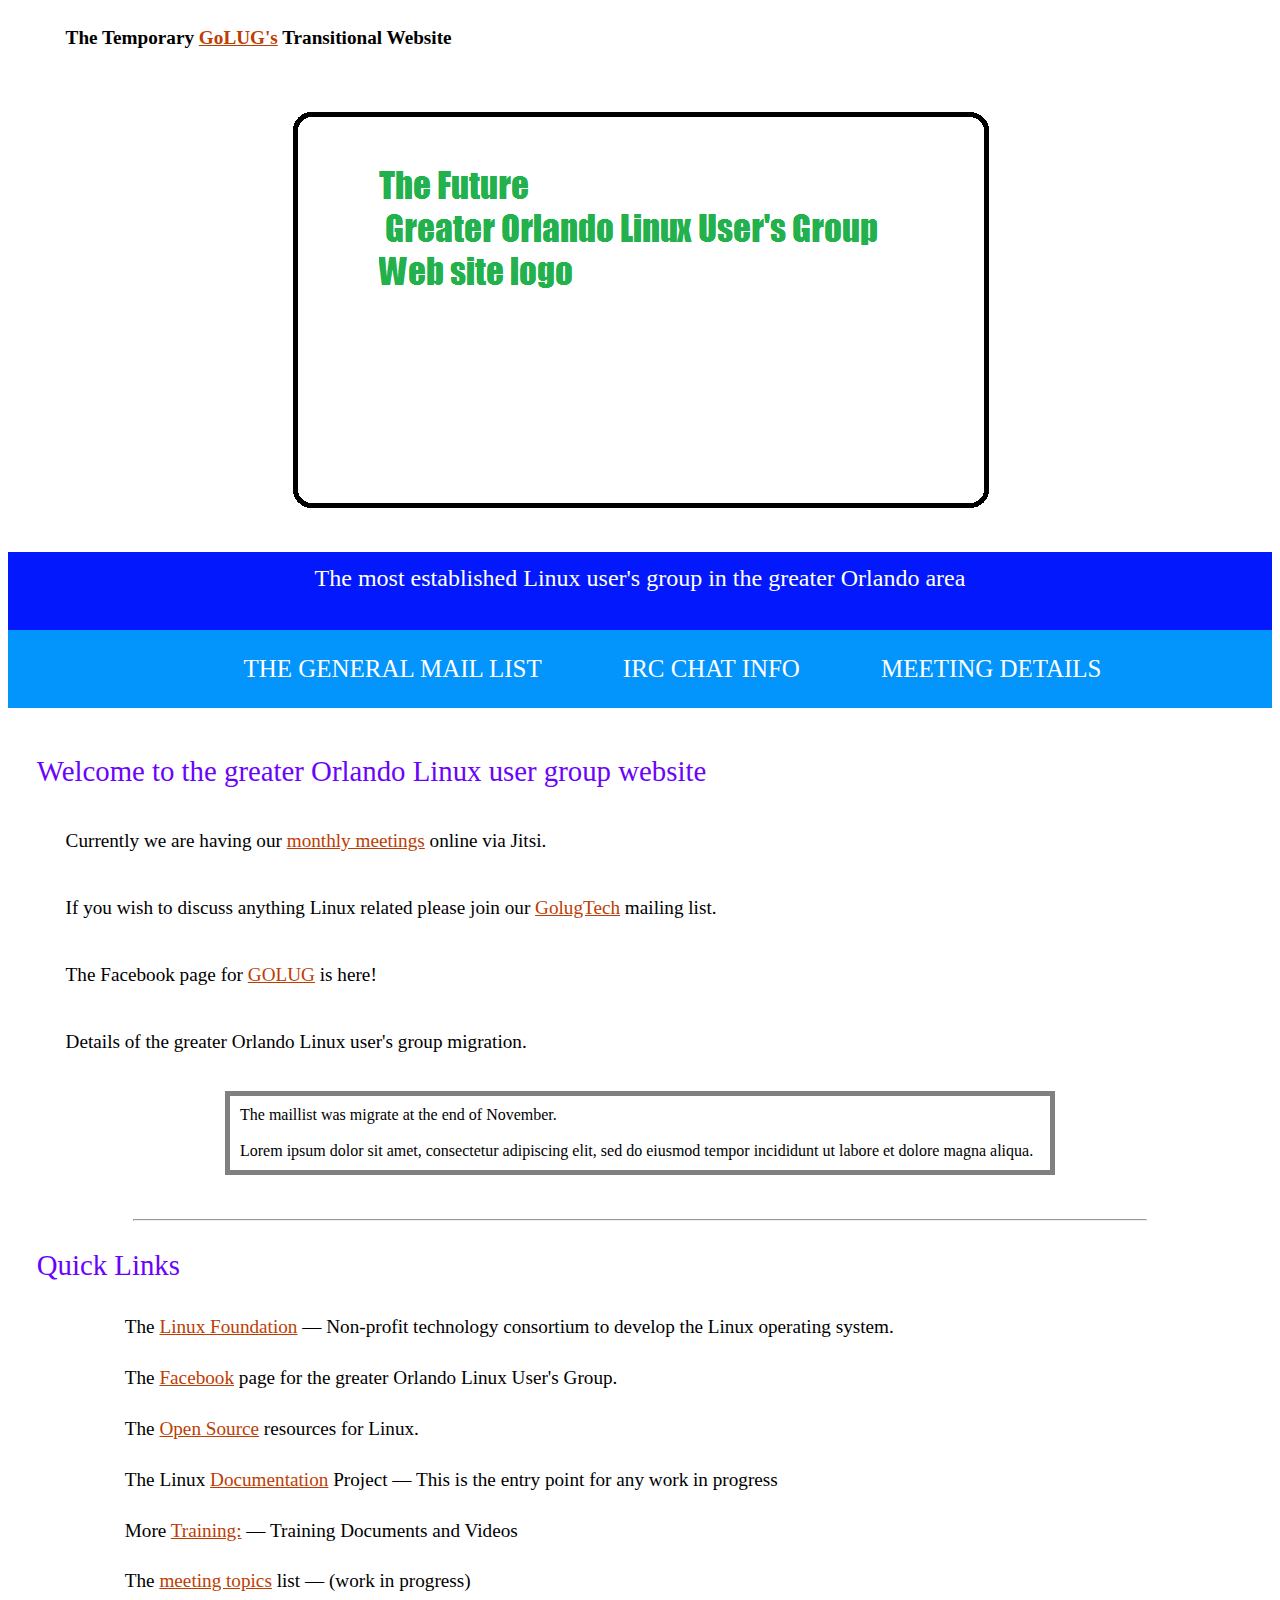
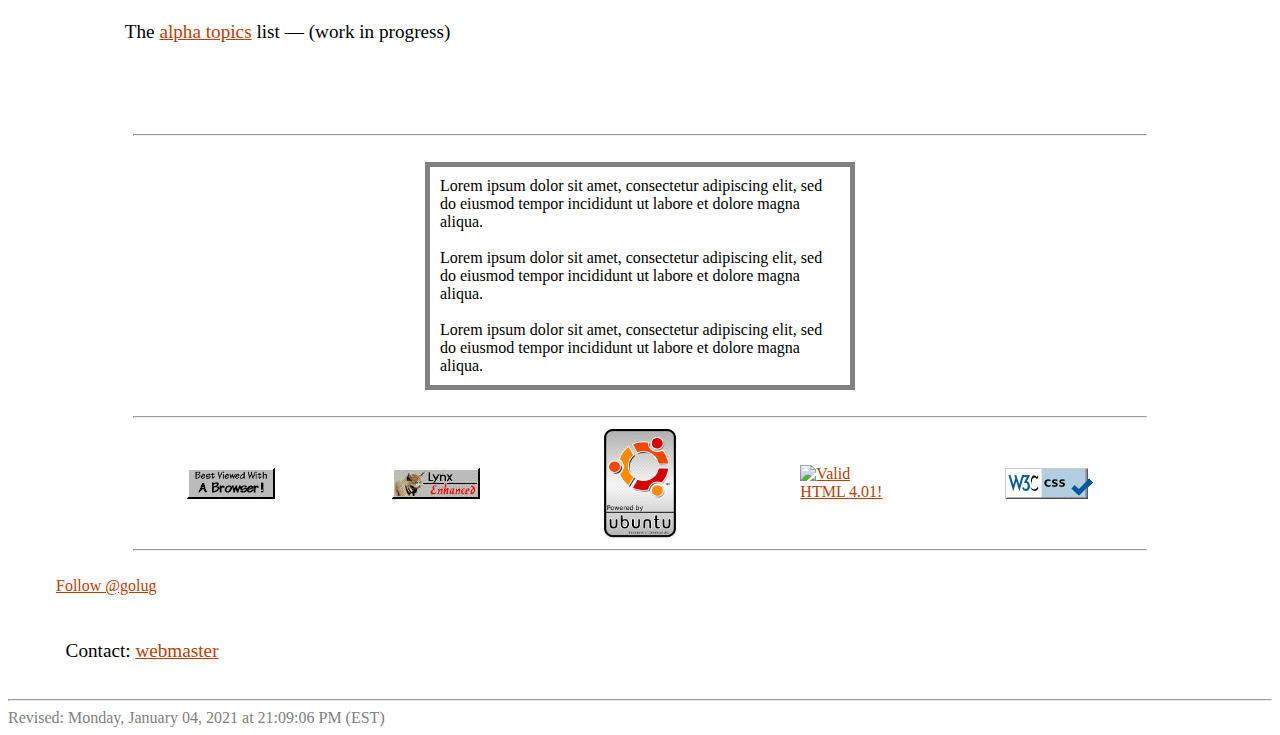
==== index.html @ 797d7597 "second commit" ====
<!DOCTYPE html>

<html lang="en">

<head>
  <meta http-equiv="Content-Type" content="text/html; charset=UTF-8">
  <meta name="Description" content="operating systems, Linux, Linux Users Groups">
  <meta name="generator" content="HTML Tidy for Linux, see www.w3.org">
  <link rel="stylesheet" type="text/css" href="css/styles.css">

  <title>The Greater Orlando Linux Users Group</title>
</head>

<body>
  <p><b>The Temporary <a href="http://golug.info">GoLUG&#39;s</a> Transitional Website</b></p>

  <a href="/">
    <img alt="The GOLUG Logo" height="450" width="750" src="images/GOLUG_logo_temp1.png">
  </a>

  <div id="top">
    <h1>The most established Linux user&#39;s group in the greater Orlando area</h1>
    <div id="nav">
      <ul>
        <li><a href="https://diypython.us/mailman/listinfo/golugtech_diypython.us">The general Mail list</a></li>

        <li><a href="chat.html">IRC chat info</a></li>

        <li><a href="http://www.golug.info/">Meeting Details</a></li>
      </ul>
    </div>
  </div>

  <div id="inner-content">

    <h2 class="c1">Welcome to the greater Orlando Linux user group website</h2>

    <p class="indented">Currently we are having our <a href="meeting_details.html">monthly meetings</a> online via Jitsi.</p>

    <p class="indented">If you wish to discuss anything Linux related please join our <a
       href="https://diypython.us/mailman/listinfo/golugtech_diypython.us">GolugTech</a> mailing list.</p>

    <p class="indented"> The Facebook page for <a href="https://www.facebook.com/GreaterOrlandoLinuxUsersGroup/">GOLUG</a> is here!</p>

    <p class="indented">
      Details of the greater Orlando Linux user&#39;s group migration.<br />
    </p>

  </div>

  <div class="bignotes">
    The maillist was migrate at the end of November.<br /><br />
    Lorem ipsum dolor sit amet, consectetur adipiscing elit, sed do eiusmod tempor incididunt ut labore et dolore magna aliqua.<br />
  </div>

  <br /><br />

  <hr class="wide">

  <div id="inner-content2">
    <h2 class="c1">Quick Links</h2>

    <ul>
      <li>The <a href="https://www.linuxfoundation.org/">Linux Foundation</a> &mdash; Non-profit technology consortium to develop the Linux operating system.</li>

      <li>The <a href="facebook.html">Facebook</a> page for the greater Orlando Linux User&#39;s Group.</li>

      <li>The <a href="https://opensource.com/resources/linux">Open Source</a> resources for Linux.</li>

      <li>The Linux <a href="https://tldp.org/">Documentation</a> Project &mdash; This is the entry point for any work in progress</li>

      <li>More <a href="training.html">Training:</a> &mdash; Training Documents and Videos</li>

      <li>The <a href="future_topics.html">meeting topics</a> list &mdash; (work in progress)</li>

      <li>The <a href="alpha.html">alpha topics</a> list &mdash; (work in progress)</li>

      <!-- <li>The <a href="links.html">other</a> list of links &mdash; (work in progress)</li> -->
    </ul>

    <br/>
    <br/>
    <br/>
    <hr class="wide">
    <br/>

    <div class="notes">
      Lorem ipsum dolor sit amet, consectetur adipiscing elit, sed do eiusmod tempor incididunt ut labore et dolore magna aliqua.<br /><br />
      Lorem ipsum dolor sit amet, consectetur adipiscing elit, sed do eiusmod tempor incididunt ut labore et dolore magna aliqua.<br /><br />
      Lorem ipsum dolor sit amet, consectetur adipiscing elit, sed do eiusmod tempor incididunt ut labore et dolore magna aliqua.<br />
    </div>

    <br/>
    <hr class="wide">
    <table class="footer">
      <tbody>
        <tr class="center">
          <td><a href="https://www.anybrowser.org/campaign/index.html"><img src="images/abrowser.gif" alt="Any-Browser"/></a></td>

          <td><a href="http://lynx.browser.org"><img src="images/lynx.gif" alt="Lynx Enhanced" height="31" width="88"/></a></td>

          <td><a href="https://ubuntu.com/download/server"><img src="images/ubuntu-server.jpg" alt="powered by Ubuntu server" height="72" width="72"/></a></td>

          <td><a href="https://validator.w3.org/check/referer"><img src="https://www.w3.org/Icons/valid-html401-blue" alt= "Valid HTML 4.01!" height="31" width="88"/></a></td>

          <td><a href="https://jigsaw.w3.org/css-validator/validator.html.en/"><img class="c2" src="images/vcss-blue" alt="Valid CSS!"/></a></td>
        </tr>
      </tbody>
    </table>
    <hr class="wide">

    <br/>
    <a href="https://twitter.com/golug" class="twitter-follow-button" data-show-count="false">Follow @golug</a>
    <script>
      !function(d,s,id){var js,fjs=d.getElementsByTagName(s)[0];
      if(!d.getElementById(id)){js=d.createElement(s);
      js.id=id;js.src="//platform.twitter.com/widgets.js";fjs.parentNode.insertBefore(js,fjs);}}(document,"script","twitter-wjs");
    </script>
    <br/>
    <br />

    <p>Contact: <a href="mailto:billsbrough@gmail.com">webmaster</a></p>
    <!-- <p>Contact: <a href="mailto:webmaster@golug.net">webmaster</a></p> -->

    <hr>
    <span class="www_footer">Revised: Monday, January 04, 2021 at 21:09:06 PM (EST)</span>
  </div>
</body>
</html>
---- css/styles.css ----
/* $Id:$ */

/* font em hack*/

/****** basicly a hack that makes 1em= 10px so math is easier ******/
/* main stylesheet */
/** NAV **/

#nav {
    max-width: 100%;
    background: #0395FC;
    text-transform: uppercase;
    font-size: 1.3em;
    margin-bottom: 2em;
}
#nav ul {
    margin-left: auto;
    margin-right: auto;
    display: block;
    vertical-align: middle;
    text-align: center;
}
#nav li {
    list-style: none;
    display: inline-block;
    margin-bottom: 0;
}
#nav li a {
    display: inline-block;
    text-align: left;
    vertical-align: middle;
    color: white;
    text-decoration: none;
    padding-top: 1em;
    padding-left: 1em;
    padding-right: 1em;
    padding-bottom: 1em;
}
#nav a:hover {
    background-color: white;
    color: #6A03FC;
}
data-show-count {
    /* what? */
}

/** CONTENT WRAP **/

#inner-content {
    margin-right: 1.3em;
}
#top {
    width: 100%;
    background-color: #0318FC;
    height: inherit;
}
/** TEXT TAG & IMG **/

div.bignotes {
	width: 800px;
	padding: 10px;
	border: 5px solid gray;
	margin: 0px auto;
}

div.notes {
	width: 400px;
	padding: 10px;
	border: 5px solid gray;
	margin: 0px auto;
}

h1 {
	font-size: 1.5em;
	padding: 1.0em;
	color: white;
	text-align: center;
	line-height: 0.2em;
	font-family: Tahoma, Verdana, Times, Sans-serif;
	font-weight: 400;
}

h2 {
    font-size: 1.8em;
    margin-bottom: 1em;
    margin-left: 1em;
    color: #6A03FC;
    /* color: #0318FC; */
    line-height: 1.5em;
    font-family: Tahoma, Verdana, Times, Sans-serif;
    font-weight: 500;
}
h3 {
    margin-left: 1em;
    font-family: Tahoma, Verdana, Times, Sans-serif;
    font-weight: 500;
}
p {
    margin-bottom: 1.5em;
    margin-left: 3em;
    font-family: Tahoma, Verdana, Times, Sans-serif;
    line-height: 2em;
    font-size: 1.2em;
    font-weight: 400;
}
ul {
    margin-left: 3em;
    font-family: Tahoma, Verdana, Times, sans-serif;
    font-size: 1.2em;
    font-weight: 400;
}
li {
    list-style: none;
    margin-bottom: 1.5em;
    margin-left: 1em;
}
a {
    color: #BD3D03;
}
a:hover {
    color: #0318FC;
}
.twitter-follow-button {
    margin-left: 3em;
}
img {
    max-width: 100%;
    height: auto;
    display: block;
    margin-left: auto;
    margin-right: auto;
}

hr.narrow {
	width: 40% 
}

hr.wide {
	width: 80% 
}

table.footer { 	table-layout: fixed; 
				margin-left: 2em;
				width: 1024px;
				margin-left:auto;
				margin-right:auto; }
}

.fdp:before  { content: "\2058\ "; }
.fdp:after   { content: "\ \2058"; } 

.www_title  { font-family: "Georgia, Palatino, Times, Roman";
              font-size: 33pt; 
              text-align: center;}

.www_sidebar  { text-align: center; 
               font-family: "Georgia, Palatino, Times, Roman";
               font-size: 12pt;
               margin-left: 0em; margin-right: 0em;
               padding: 0.15em 0.15em 0.15em .15em; 
               width: 100%;
               background: url("/images/lines.gif");
               border: 2px solid #cccccc }

.www_sectiontitle, .www_subsection {
               border-width: 1px;
               border-style: solid none;
               text-align: center;
               vertical-align: middle;
               font-family: "Georgia,Palatino,Times,Roman";
               font-weight: bold; font-size: 18pt;
               background: url("/images/lines.gif");
               padding: 0.1em 0.1em 0.1em .1em; 
               width: 100%;
               margin-bottom: 0.3em; }

.www_subsection { width: 75%;
                  text-align: left;  font-size: 13pt; }

.www_subsubsection { margin: 1.0em 0.5em 0.5em 0.5em;
                     font-weight: bold; font-style: oblique;
                     border-bottom: 1px solid #999999; font-size: 12pt;
                     width: 75%; }

.www_code { border: solid 1px gray; background: #eeeeee;
            margin: 0 1em 0 1em; 
            padding: 0 1em 0 1em;
            display: table; }

.www_footer { text-align: left; color: gray; background: white; padding: 3 3 3 3 }

/* End of File */
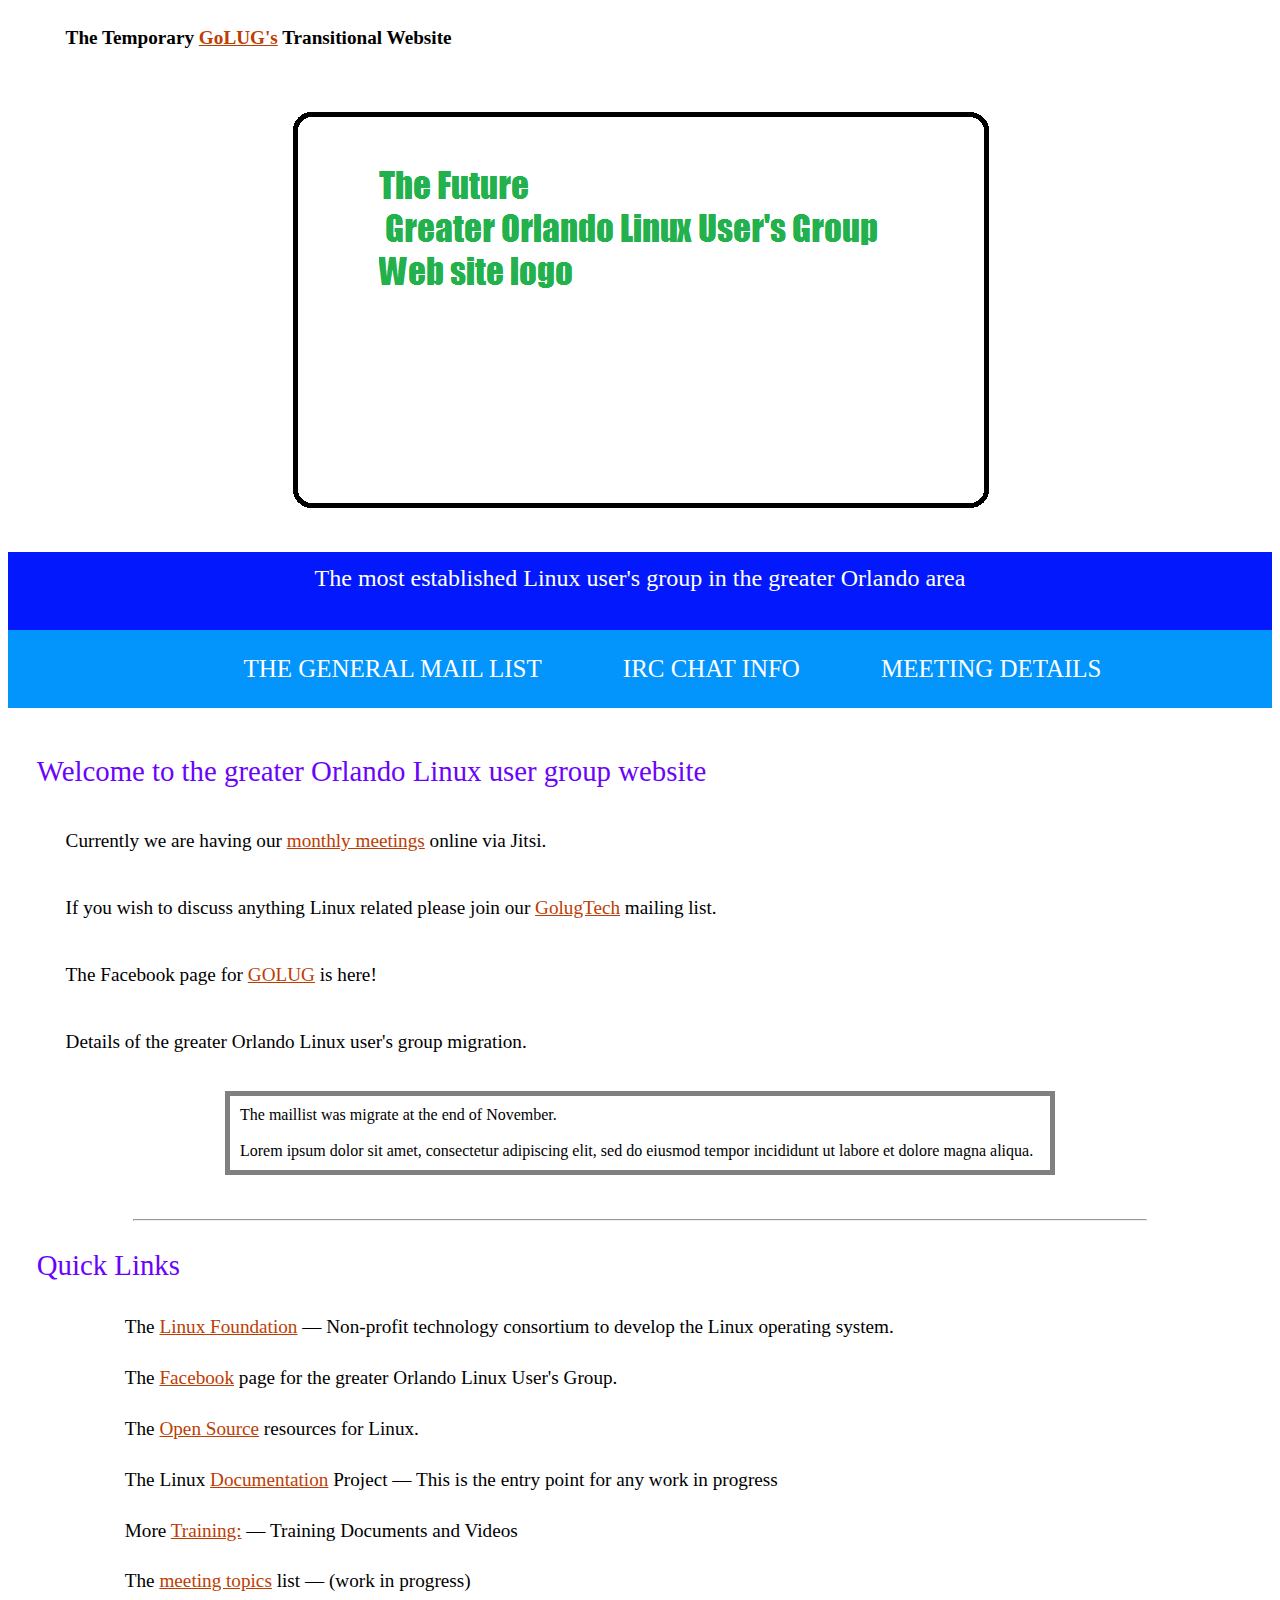
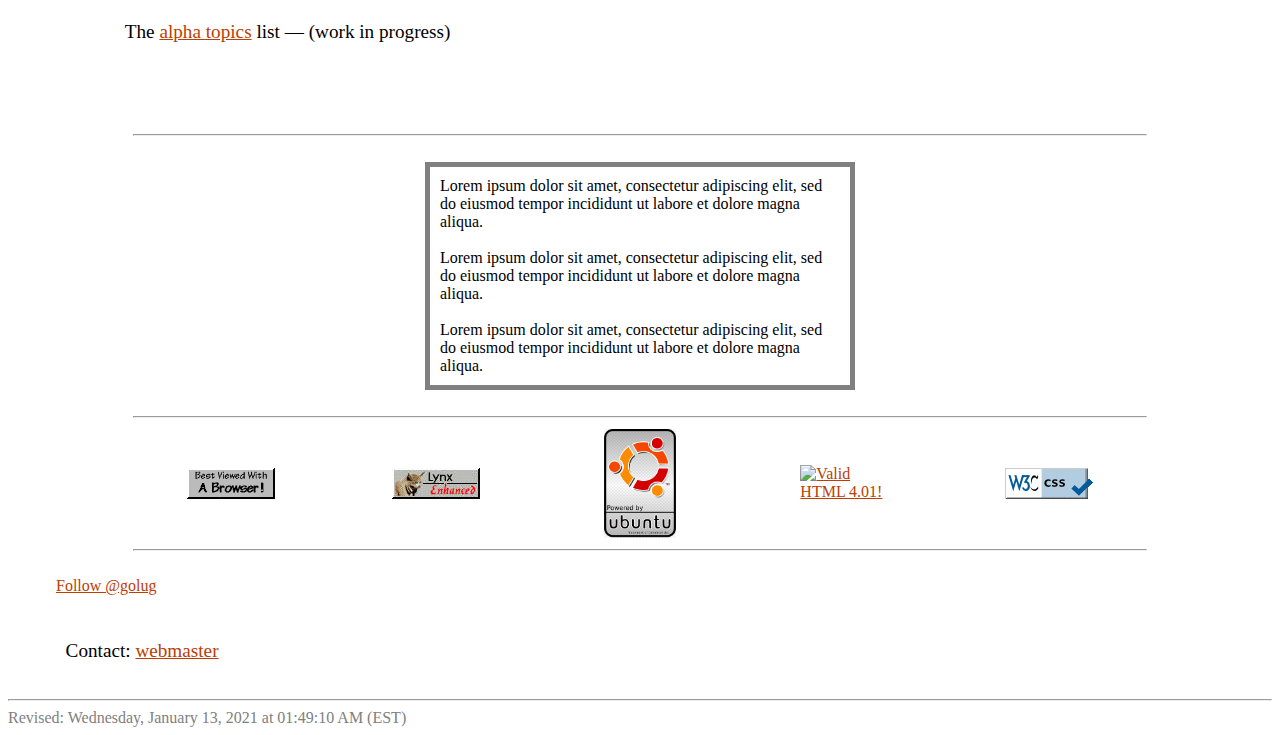
==== commit d49d0957: "changed icon" ====
--- a/index.html
+++ b/index.html
@@ -26,7 +26,7 @@
 
         <li><a href="chat.html">IRC chat info</a></li>
 
-        <li><a href="http://www.golug.info/">Meeting Details</a></li>
+        <li><a href="http://golug.ddns.me/">Meeting Details</a></li>
       </ul>
     </div>
   </div>
@@ -123,7 +123,7 @@
     <!-- <p>Contact: <a href="mailto:webmaster@golug.net">webmaster</a></p> -->
 
     <hr>
-    <span class="www_footer">Revised: Monday, January 04, 2021 at 21:09:06 PM (EST)</span>
+    <span class="www_footer">Revised: Wednesday, January 13, 2021 at 01:49:10 AM (EST)</span>
   </div>
 </body>
 </html>
